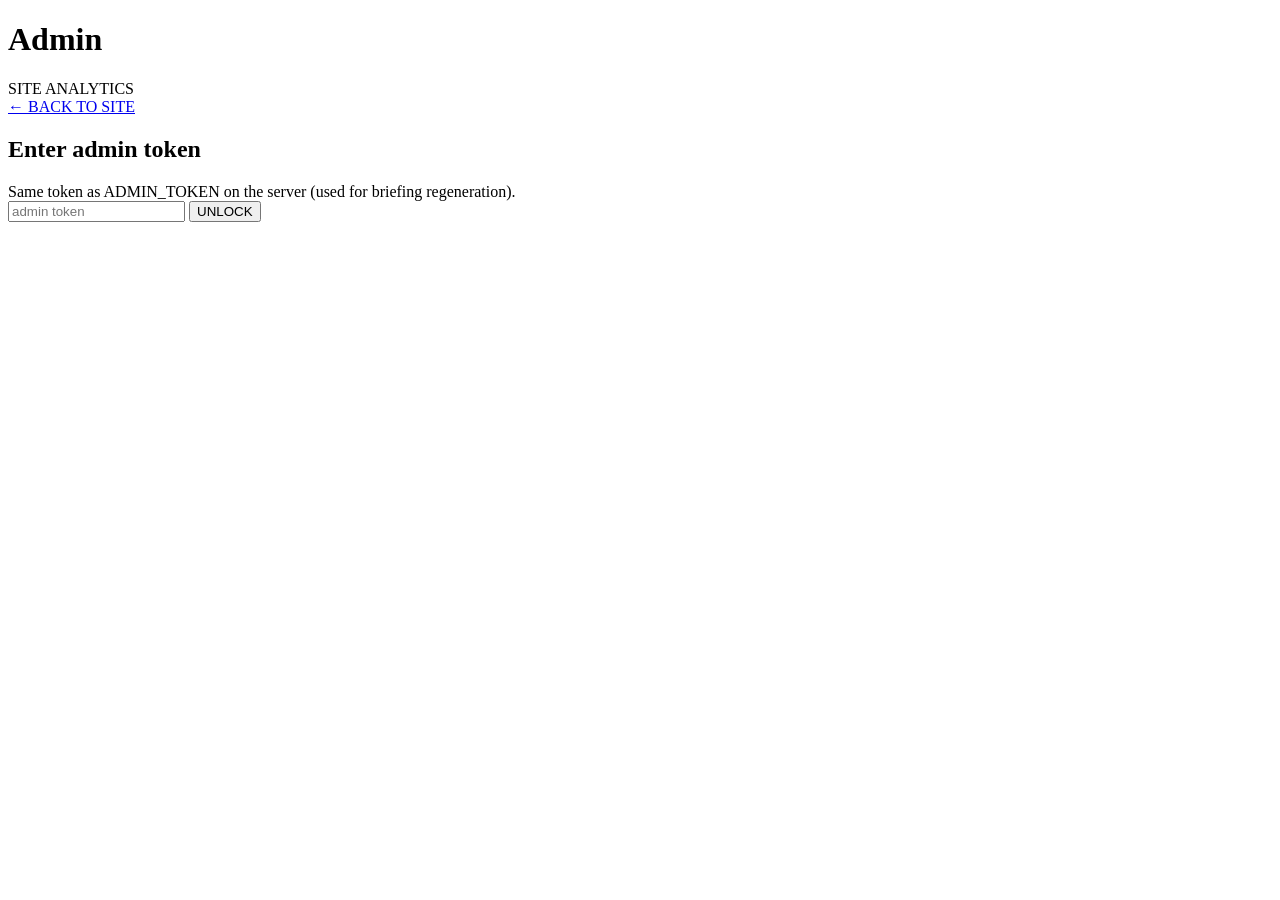
==== frontend/admin.html @ dd29ba0b "Add self-hosted site analytics: public tracking + an admin dashboard at /admin User-requested: visib" ====
<!DOCTYPE html>
<html lang="en">
<head>
  <meta charset="UTF-8">
  <meta name="viewport" content="width=device-width, initial-scale=1.0">
  <meta name="robots" content="noindex, nofollow">
  <title>Admin — F1 Strategy Predictor</title>
  <link href="https://fonts.googleapis.com/css2?family=Oswald:wght@500;700&family=JetBrains+Mono:wght@400;700&display=swap" rel="stylesheet">
  <link rel="stylesheet" href="/admin.css?v=__ASSET_VERSION__">
</head>
<body>
  <header>
    <div class="header-inner">
      <div class="brand">
        <span class="brand-mark"></span>
        <h1>Admin</h1>
        <span class="brand-sub">SITE ANALYTICS</span>
      </div>
      <div class="header-links">
        <a href="/">← BACK TO SITE</a>
      </div>
    </div>
  </header>

  <div id="gate" class="gate">
    <div class="card gate-card">
      <h2>Enter admin token</h2>
      <div class="notice">Same token as ADMIN_TOKEN on the server (used for briefing regeneration).</div>
      <div class="gate-row">
        <input type="password" id="token-input" placeholder="admin token" autocomplete="off">
        <button id="unlock-btn">UNLOCK</button>
      </div>
      <div class="notice" id="gate-error" style="color:var(--red)"></div>
    </div>
  </div>

  <div id="dashboard" class="dashboard" style="display:none">
    <div class="toolbar">
      <div class="days-select">
        <button data-days="7">7D</button>
        <button data-days="30" class="active">30D</button>
        <button data-days="90">90D</button>
      </div>
      <button id="signout-btn">SIGN OUT</button>
    </div>

    <div id="content"></div>
  </div>

<script src="/admin.js?v=__ASSET_VERSION__"></script>
</body>
</html>
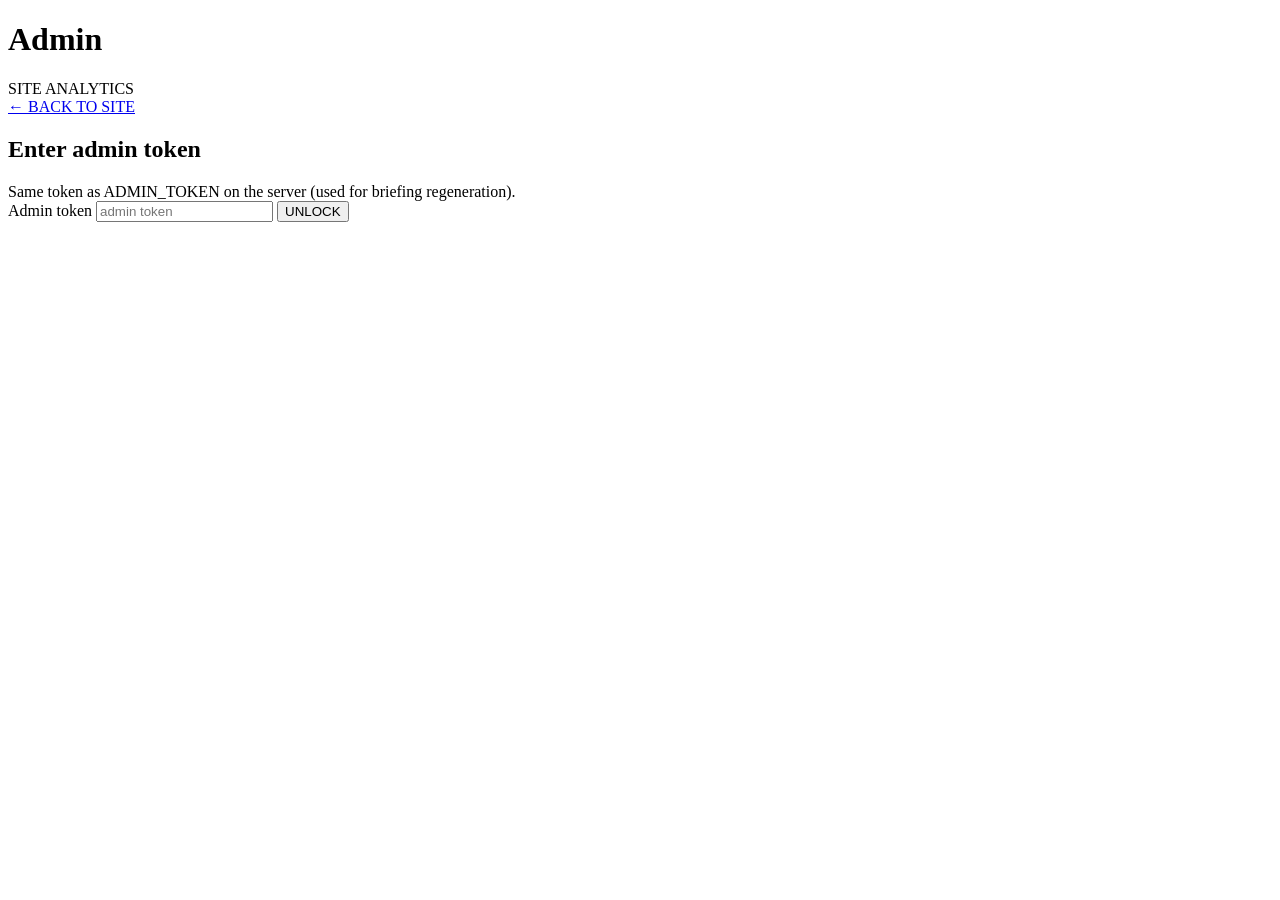
==== commit dd0cd9c9: "Fix measured accessibility gaps: contrast, keyboard access, form labels A real audit, not a guess --" ====
--- a/frontend/admin.html
+++ b/frontend/admin.html
@@ -5,7 +5,8 @@
   <meta name="viewport" content="width=device-width, initial-scale=1.0">
   <meta name="robots" content="noindex, nofollow">
   <title>Admin — F1 Strategy Predictor</title>
-  <link href="https://fonts.googleapis.com/css2?family=Oswald:wght@500;700&family=JetBrains+Mono:wght@400;700&display=swap" rel="stylesheet">
+  <link rel="icon" type="image/svg+xml" href="/favicon.svg">
+  <link href="https://fonts.googleapis.com/css2?family=Inter:wght@400;500;600;700&family=Oswald:wght@500;700&family=JetBrains+Mono:wght@400;700&display=swap" rel="stylesheet">
   <link rel="stylesheet" href="/admin.css?v=__ASSET_VERSION__">
 </head>
 <body>
@@ -27,6 +28,7 @@
       <h2>Enter admin token</h2>
       <div class="notice">Same token as ADMIN_TOKEN on the server (used for briefing regeneration).</div>
       <div class="gate-row">
+        <label for="token-input" class="sr-only">Admin token</label>
         <input type="password" id="token-input" placeholder="admin token" autocomplete="off">
         <button id="unlock-btn">UNLOCK</button>
       </div>
